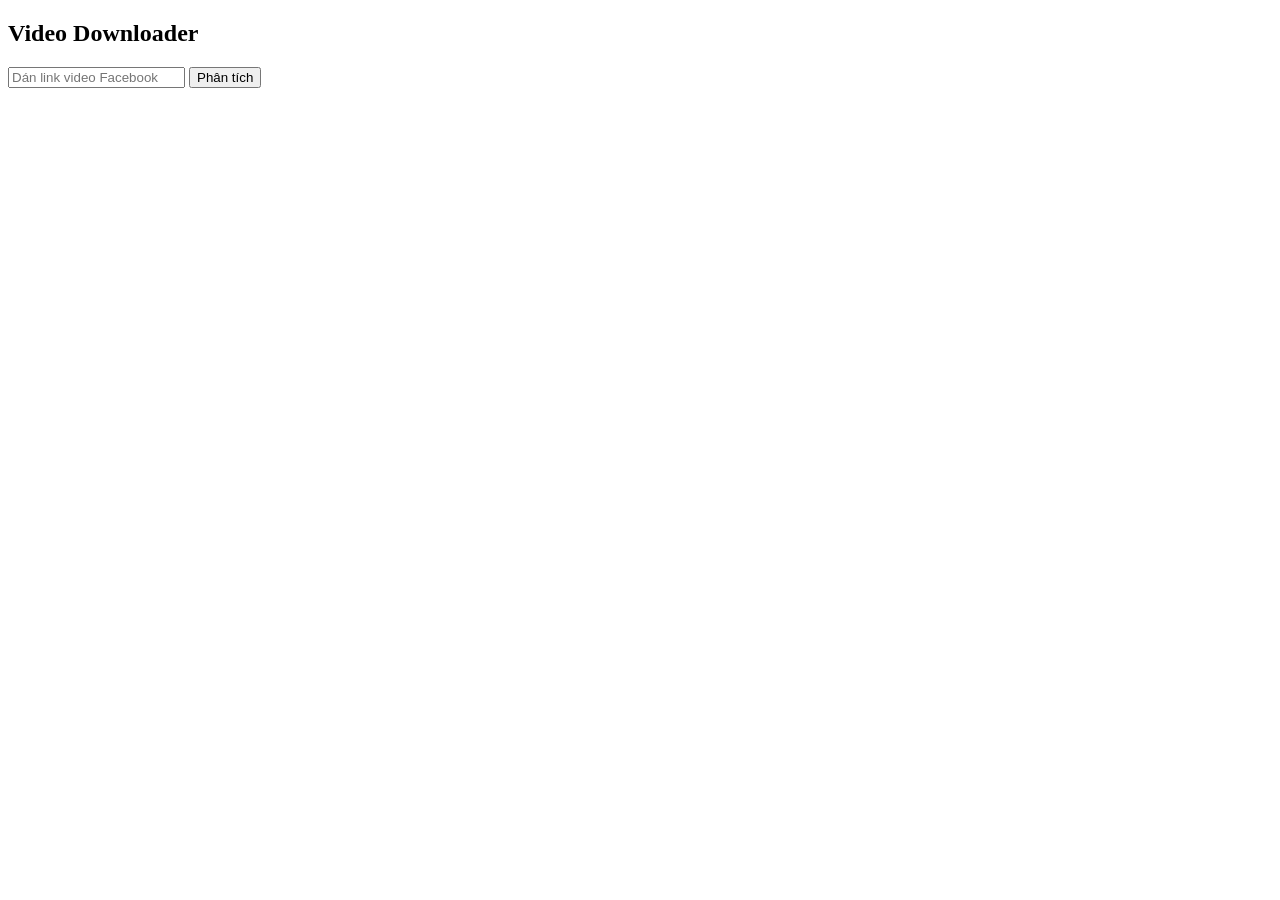
==== index.html @ 837cc292 "Create index.html" ====
<!DOCTYPE html>
<html lang="vi">
<head>
  <meta charset="UTF-8">
  <title>Video Downloader</title>
  <link rel="stylesheet" href="assets/css/style.css">
</head>
<body>

<div class="app">
  <h2>Video Downloader</h2>

  <div class="input-box">
    <input id="videoUrl" type="text" placeholder="Dán link video Facebook">
    <button id="analyzeBtn">Phân tích</button>
  </div>

  <div id="toast"></div>

  <div id="progress">
    <div id="progressBar"></div>
  </div>

  <div id="result"></div>
</div>

<script src="assets/js/ui.js"></script>
<script src="assets/js/api-engine.js"></script>
<script src="assets/js/core.js"></script>
</body>
  </html>
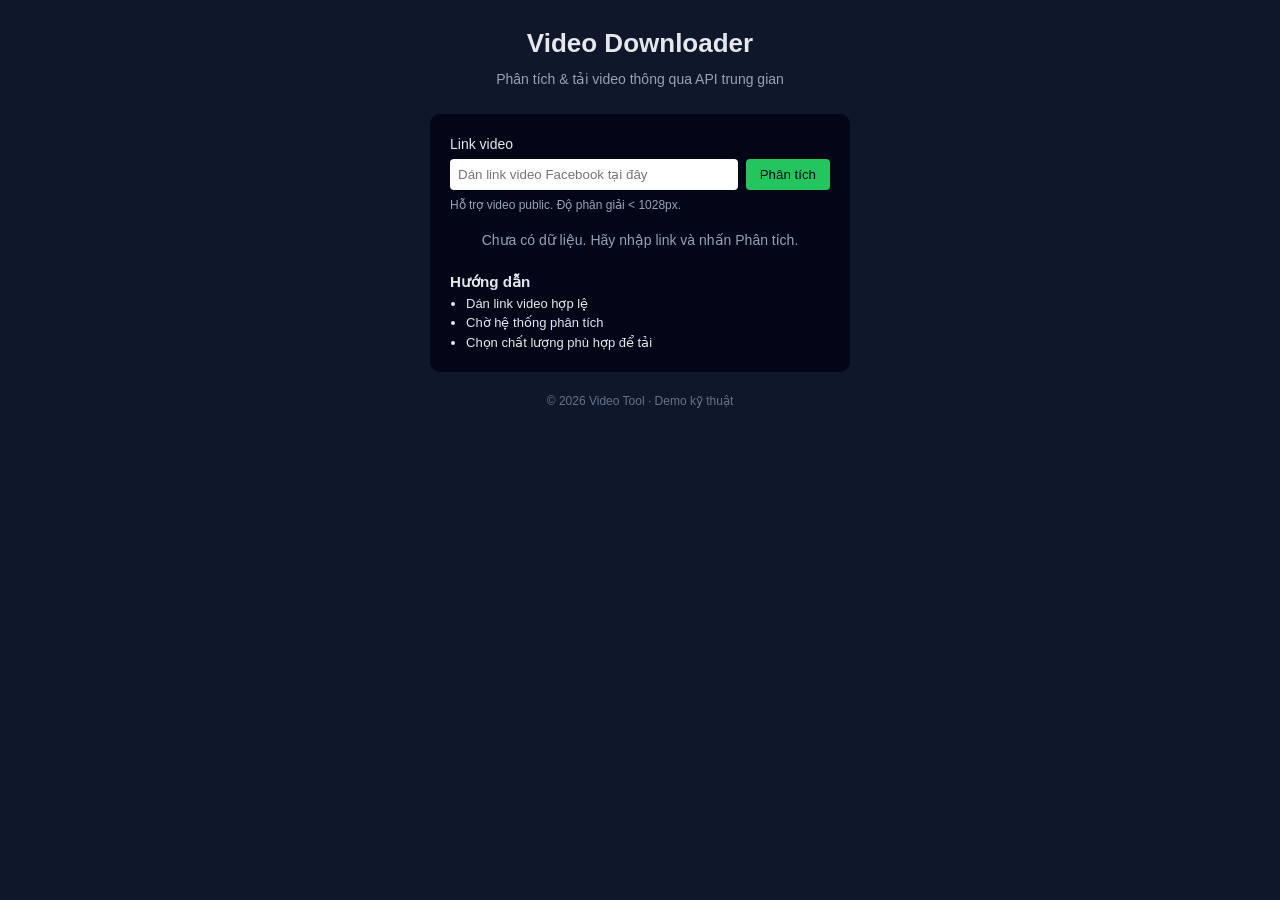
==== commit 0b489dd8: "Update index.html" ====
--- a/index.html
+++ b/index.html
@@ -2,30 +2,92 @@
 <html lang="vi">
 <head>
   <meta charset="UTF-8">
-  <title>Video Downloader</title>
+  <title>Video Downloader Tool</title>
+
+  <!-- SEO / META -->
+  <meta name="viewport" content="width=device-width, initial-scale=1.0">
+  <meta name="description" content="Web phân tích và tải video qua API trung gian">
+
+  <!-- STYLE -->
   <link rel="stylesheet" href="assets/css/style.css">
 </head>
+
 <body>
 
-<div class="app">
-  <h2>Video Downloader</h2>
+<!-- ================= HEADER ================= -->
+<header class="app-header">
+  <h1>Video Downloader</h1>
+  <p class="subtitle">
+    Phân tích & tải video thông qua API trung gian
+  </p>
+</header>
 
-  <div class="input-box">
-    <input id="videoUrl" type="text" placeholder="Dán link video Facebook">
-    <button id="analyzeBtn">Phân tích</button>
-  </div>
+<!-- ================= MAIN ================= -->
+<main class="app-container" role="main">
 
-  <div id="toast"></div>
+  <!-- INPUT SECTION -->
+  <section class="input-section" aria-label="Input video link">
+    <label for="videoUrl">Link video</label>
 
-  <div id="progress">
-    <div id="progressBar"></div>
-  </div>
+    <div class="input-box">
+      <input
+        id="videoUrl"
+        type="text"
+        placeholder="Dán link video Facebook tại đây"
+        aria-required="true"
+      >
+      <button id="analyzeBtn" aria-label="Phân tích video">
+        Phân tích
+      </button>
+    </div>
 
-  <div id="result"></div>
-</div>
+    <small class="hint">
+      Hỗ trợ video public. Độ phân giải &lt; 1028px.
+    </small>
+  </section>
 
+  <!-- PROGRESS -->
+  <section class="progress-section" aria-live="polite">
+    <div id="progress">
+      <div id="progressBar"></div>
+    </div>
+  </section>
+
+  <!-- TOAST / NOTIFY -->
+  <section class="notify-section">
+    <div id="toast" role="alert"></div>
+  </section>
+
+  <!-- RESULT -->
+  <section class="result-section" aria-label="Kết quả phân tích">
+    <div id="result" class="result-empty">
+      <p>Chưa có dữ liệu. Hãy nhập link và nhấn Phân tích.</p>
+    </div>
+  </section>
+
+  <!-- HELP -->
+  <section class="help-section">
+    <h3>Hướng dẫn</h3>
+    <ul>
+      <li>Dán link video hợp lệ</li>
+      <li>Chờ hệ thống phân tích</li>
+      <li>Chọn chất lượng phù hợp để tải</li>
+    </ul>
+  </section>
+
+</main>
+
+<!-- ================= FOOTER ================= -->
+<footer class="app-footer">
+  <p>
+    © 2026 Video Tool · Demo kỹ thuật
+  </p>
+</footer>
+
+<!-- ================= SCRIPT ================= -->
 <script src="assets/js/ui.js"></script>
 <script src="assets/js/api-engine.js"></script>
 <script src="assets/js/core.js"></script>
+
 </body>
-  </html>
+</html>
--- a/assets/css/style.css
+++ b/assets/css/style.css
@@ -0,0 +1,161 @@
+/* ================= RESET ================= */
+* {
+  box-sizing: border-box;
+  margin: 0;
+  padding: 0;
+}
+
+/* ================= BODY ================= */
+body {
+  background: #0f172a;
+  font-family: Arial, Helvetica, sans-serif;
+  color: #e5e7eb;
+  line-height: 1.5;
+}
+
+/* ================= HEADER ================= */
+.app-header {
+  text-align: center;
+  padding: 24px 10px;
+}
+
+.app-header h1 {
+  font-size: 26px;
+  margin-bottom: 6px;
+}
+
+.subtitle {
+  font-size: 14px;
+  color: #94a3b8;
+}
+
+/* ================= MAIN CONTAINER ================= */
+.app-container {
+  width: 420px;
+  margin: 0 auto;
+  background: #020617;
+  padding: 20px;
+  border-radius: 10px;
+}
+
+/* ================= INPUT ================= */
+.input-section label {
+  font-size: 14px;
+  display: block;
+  margin-bottom: 4px;
+}
+
+.input-box {
+  display: flex;
+  gap: 8px;
+}
+
+input {
+  flex: 1;
+  padding: 8px;
+  border-radius: 4px;
+  border: none;
+}
+
+button {
+  padding: 8px 14px;
+  cursor: pointer;
+  background: #22c55e;
+  border: none;
+  border-radius: 4px;
+  color: #020617;
+}
+
+button:hover {
+  opacity: 0.9;
+}
+
+.hint {
+  display: block;
+  margin-top: 6px;
+  font-size: 12px;
+  color: #94a3b8;
+}
+
+/* ================= PROGRESS ================= */
+.progress-section {
+  margin-top: 12px;
+}
+
+#progress {
+  height: 6px;
+  background: #1e293b;
+  display: none;
+  border-radius: 4px;
+}
+
+#progressBar {
+  height: 100%;
+  width: 0%;
+  background: #22c55e;
+  transition: width 0.3s;
+}
+
+/* ================= TOAST ================= */
+.notify-section {
+  margin-top: 10px;
+}
+
+.toast {
+  font-size: 14px;
+  padding: 6px;
+}
+
+/* ================= RESULT ================= */
+.result-section {
+  margin-top: 16px;
+}
+
+.result-empty {
+  font-size: 14px;
+  color: #94a3b8;
+  text-align: center;
+}
+
+.video-card img {
+  width: 100%;
+  margin-top: 10px;
+  border-radius: 6px;
+}
+
+.video-card h3 {
+  margin-top: 8px;
+  font-size: 16px;
+}
+
+.video-card a {
+  display: block;
+  margin-top: 6px;
+  color: #22c55e;
+  text-decoration: none;
+}
+
+/* ================= HELP ================= */
+.help-section {
+  margin-top: 20px;
+  font-size: 13px;
+}
+
+.help-section ul {
+  margin-left: 16px;
+}
+
+/* ================= FOOTER ================= */
+.app-footer {
+  text-align: center;
+  font-size: 12px;
+  margin-top: 20px;
+  color: #64748b;
+}
+
+/* ================= RESPONSIVE ================= */
+@media (max-width: 480px) {
+  .app-container {
+    width: 95%;
+  }
+  }
